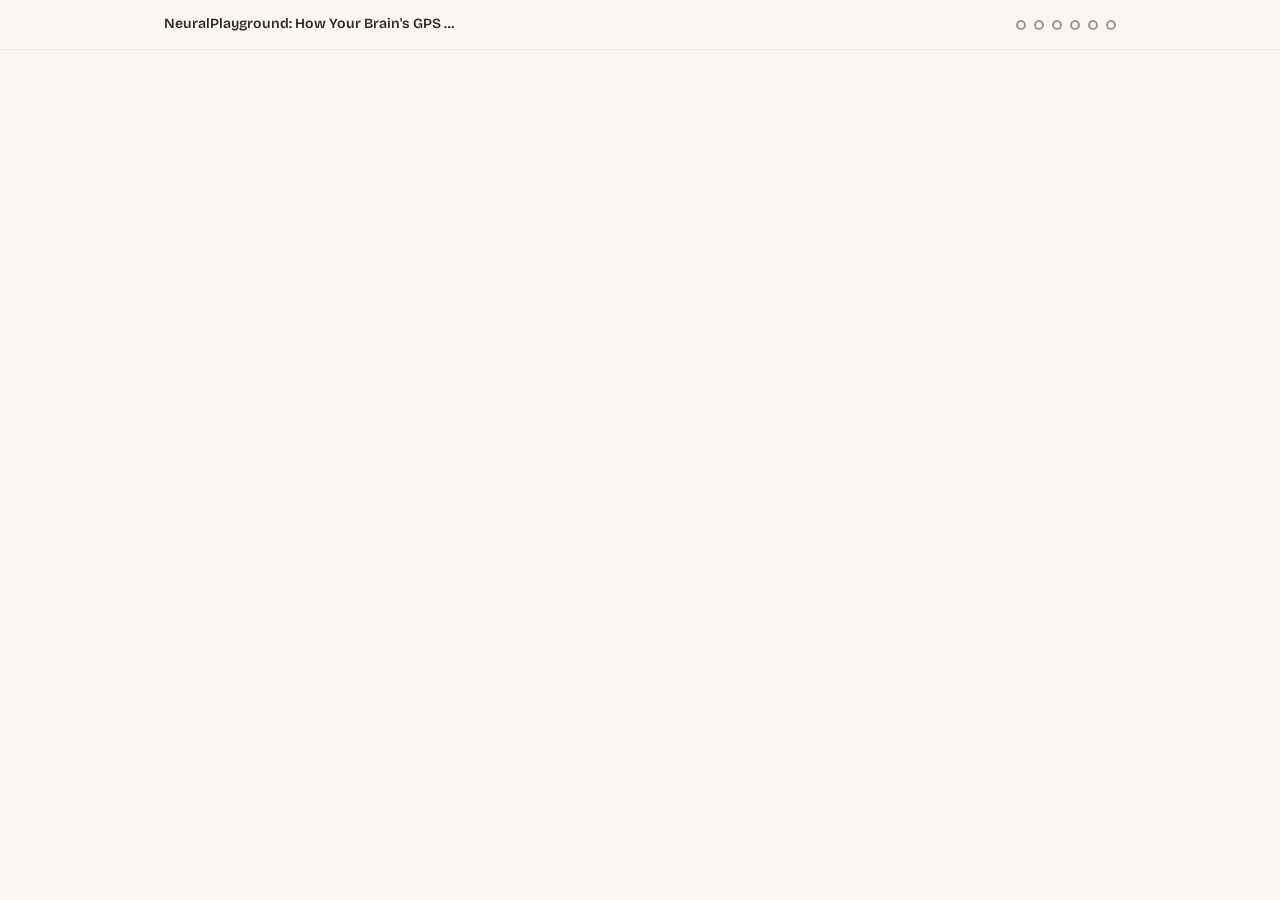
==== neural-playground-course/_base.html @ 26a8af29 "Add complete design system styles for neural playground course - Introduced a new CSS file containin" ====
<!DOCTYPE html>
<html lang="en">
<head>
  <meta charset="UTF-8">
  <meta name="viewport" content="width=device-width, initial-scale=1.0">
  <title>NeuralPlayground: How Your Brain's GPS Works in Code</title>

  <!-- Google Fonts: Bricolage Grotesque · DM Sans · JetBrains Mono -->
  <link rel="preconnect" href="https://fonts.googleapis.com">
  <link rel="preconnect" href="https://fonts.gstatic.com" crossorigin>
  <link href="https://fonts.googleapis.com/css2?family=Bricolage+Grotesque:opsz,wght@12..96,400;12..96,600;12..96,700;12..96,800&family=DM+Sans:ital,opsz,wght@0,9..40,300;0,9..40,400;0,9..40,500;0,9..40,600;0,9..40,700;1,9..40,400;1,9..40,500&family=JetBrains+Mono:wght@400;500;600&display=swap" rel="stylesheet">

  <link rel="stylesheet" href="styles.css">

  <style>
    :root {
      --color-accent:       #2A7B9B;
      --color-accent-hover: #1F6280;
      --color-accent-light: #E4F2F7;
      --color-accent-muted: #5A9DB8;
    }
  </style>

  <script src="main.js" defer></script>
</head>
<body>

  <nav class="nav" id="nav">
    <div class="progress-bar" id="progress-bar" role="progressbar" aria-valuenow="0" aria-valuemin="0" aria-valuemax="100"></div>
    <div class="nav-inner">
      <span class="nav-title">NeuralPlayground: How Your Brain's GPS Works in Code</span>
      <div class="nav-dots" id="nav-dots" role="tablist">
        <button class="nav-dot" data-target="module-1" data-tooltip="Your Brain Has a GPS" role="tab" aria-label="Module 1: Your Brain Has a GPS"></button>
        <button class="nav-dot" data-target="module-2" data-tooltip="Meet the Cast" role="tab" aria-label="Module 2: Meet the Cast"></button>
        <button class="nav-dot" data-target="module-3" data-tooltip="The Heartbeat Loop" role="tab" aria-label="Module 3: The Heartbeat Loop"></button>
        <button class="nav-dot" data-target="module-4" data-tooltip="How Neurons Learn Space" role="tab" aria-label="Module 4: How Neurons Learn Space"></button>
        <button class="nav-dot" data-target="module-5" data-tooltip="Real Rat Data" role="tab" aria-label="Module 5: Real Rat Data"></button>
        <button class="nav-dot" data-target="module-6" data-tooltip="Science at Scale" role="tab" aria-label="Module 6: Science at Scale"></button>
      </div>
    </div>
  </nav>

  <main id="main">
    <!-- modules/*.html content is assembled here by build.sh -->
---- neural-playground-course/styles.css ----
/* =============================================================
   CODEBASE-TO-COURSE — COMPLETE DESIGN SYSTEM
   Copy this file verbatim into the course output directory.
   Never regenerate it — customize only via :root overrides
   in _base.html (accent color only).
   ============================================================= */

/* ── GOOGLE FONTS (loaded via _base.html <head>) ───────────────
   Bricolage Grotesque · DM Sans · JetBrains Mono
   ──────────────────────────────────────────────────────────── */

/* ── DESIGN TOKENS ─────────────────────────────────────────── */
:root {
  /* BACKGROUNDS */
  --color-bg:             #FAF7F2;
  --color-bg-warm:        #F5F0E8;
  --color-bg-code:        #1E1E2E;
  --color-text:           #2C2A28;
  --color-text-secondary: #6B6560;
  --color-text-muted:     #9E9790;
  --color-border:         #E5DFD6;
  --color-border-light:   #EEEBE5;
  --color-surface:        #FFFFFF;
  --color-surface-warm:   #FDF9F3;

  /* ACCENT — overridden per course in _base.html */
  --color-accent:         #D94F30;
  --color-accent-hover:   #C4432A;
  --color-accent-light:   #FDEEE9;
  --color-accent-muted:   #E8836C;

  /* SEMANTIC */
  --color-success:        #2D8B55;
  --color-success-light:  #E8F5EE;
  --color-error:          #C93B3B;
  --color-error-light:    #FDE8E8;
  --color-info:           #2A7B9B;
  --color-info-light:     #E4F2F7;

  /* ACTOR COLORS */
  --color-actor-1:        #D94F30;
  --color-actor-2:        #2A7B9B;
  --color-actor-3:        #7B6DAA;
  --color-actor-4:        #D4A843;
  --color-actor-5:        #2D8B55;

  /* FONTS */
  --font-display: 'Bricolage Grotesque', Georgia, serif;
  --font-body:    'DM Sans', -apple-system, sans-serif;
  --font-mono:    'JetBrains Mono', 'Fira Code', 'Consolas', monospace;

  /* TYPE SCALE */
  --text-xs:   0.75rem;
  --text-sm:   0.875rem;
  --text-base: 1rem;
  --text-lg:   1.125rem;
  --text-xl:   1.25rem;
  --text-2xl:  1.5rem;
  --text-3xl:  1.875rem;
  --text-4xl:  2.25rem;
  --text-5xl:  3rem;
  --text-6xl:  3.75rem;

  /* LINE HEIGHTS */
  --leading-tight:  1.15;
  --leading-snug:   1.3;
  --leading-normal: 1.6;
  --leading-loose:  1.8;

  /* SPACING */
  --space-1:  0.25rem;
  --space-2:  0.5rem;
  --space-3:  0.75rem;
  --space-4:  1rem;
  --space-5:  1.25rem;
  --space-6:  1.5rem;
  --space-8:  2rem;
  --space-10: 2.5rem;
  --space-12: 3rem;
  --space-16: 4rem;
  --space-20: 5rem;
  --space-24: 6rem;

  /* LAYOUT */
  --content-width:      800px;
  --content-width-wide: 1000px;
  --nav-height:         50px;

  /* RADII */
  --radius-sm:   8px;
  --radius-md:   12px;
  --radius-lg:   16px;
  --radius-full: 9999px;

  /* SHADOWS (warm-tinted, never pure black) */
  --shadow-sm: 0 1px 2px rgba(44,42,40,0.05);
  --shadow-md: 0 4px 12px rgba(44,42,40,0.08);
  --shadow-lg: 0 8px 24px rgba(44,42,40,0.10);
  --shadow-xl: 0 16px 48px rgba(44,42,40,0.12);

  /* EASING */
  --ease-out:    cubic-bezier(0.16,1,0.3,1);
  --ease-in-out: cubic-bezier(0.65,0,0.35,1);

  /* DURATIONS */
  --duration-fast:   150ms;
  --duration-normal: 300ms;
  --duration-slow:   500ms;
  --stagger-delay:   120ms;
}

/* ── RESET & BASE ───────────────────────────────────────────── */
*, *::before, *::after { box-sizing: border-box; margin: 0; padding: 0; }

html {
  scroll-snap-type: y proximity;
  scroll-behavior: smooth;
}

body {
  font-family: var(--font-body);
  font-size: var(--text-base);
  color: var(--color-text);
  line-height: var(--leading-normal);
  background: var(--color-bg);
  background-image: radial-gradient(
    ellipse at 20% 50%,
    rgba(217,79,48,0.03) 0%,
    transparent 50%
  );
}

/* ── SCROLLBAR ──────────────────────────────────────────────── */
::-webkit-scrollbar { width: 6px; }
::-webkit-scrollbar-track { background: transparent; }
::-webkit-scrollbar-thumb {
  background: var(--color-border);
  border-radius: var(--radius-full);
}

/* ── CODE GLOBALS ───────────────────────────────────────────── */
pre, code {
  white-space: pre-wrap;
  word-break: break-word;
  overflow-x: hidden;
}
.translation-code::-webkit-scrollbar,
pre::-webkit-scrollbar { display: none; }

/* Catppuccin-inspired syntax highlighting */
.code-keyword  { color: #CBA6F7; }
.code-string   { color: #A6E3A1; }
.code-function { color: #89B4FA; }
.code-comment  { color: #6C7086; }
.code-number   { color: #FAB387; }
.code-property { color: #F9E2AF; }
.code-operator { color: #94E2D5; }
.code-tag      { color: #F38BA8; }
.code-attr     { color: #F9E2AF; }
.code-value    { color: #A6E3A1; }
.code-line     { display: block; }

/* ── NAV ────────────────────────────────────────────────────── */
.nav {
  position: fixed;
  top: 0; left: 0; right: 0;
  height: var(--nav-height);
  z-index: 1000;
  background: rgba(250,247,242,0.92);
  backdrop-filter: blur(8px);
  border-bottom: 1px solid var(--color-border-light);
}

.progress-bar {
  position: absolute;
  bottom: 0; left: 0;
  height: 2px;
  width: 0%;
  background: var(--color-accent);
  transition: width 100ms linear;
}

.nav-inner {
  max-width: var(--content-width-wide);
  margin: 0 auto;
  padding: 0 var(--space-6);
  height: 100%;
  display: flex;
  align-items: center;
  justify-content: space-between;
  gap: var(--space-4);
}

.nav-title {
  font-family: var(--font-display);
  font-size: var(--text-sm);
  font-weight: 600;
  color: var(--color-text);
  white-space: nowrap;
  overflow: hidden;
  text-overflow: ellipsis;
  max-width: 300px;
}

.nav-dots {
  display: flex;
  align-items: center;
  gap: var(--space-2);
}

.nav-dot {
  width: 10px; height: 10px;
  border-radius: 50%;
  border: 2px solid var(--color-text-muted);
  background: transparent;
  cursor: pointer;
  transition: all var(--duration-fast);
  position: relative;
}
.nav-dot::after {
  content: attr(data-tooltip);
  position: absolute;
  top: calc(100% + 6px);
  left: 50%;
  transform: translateX(-50%);
  background: var(--color-bg-code);
  color: #CDD6F4;
  font-family: var(--font-body);
  font-size: var(--text-xs);
  white-space: nowrap;
  padding: var(--space-1) var(--space-3);
  border-radius: var(--radius-sm);
  pointer-events: none;
  opacity: 0;
  transition: opacity var(--duration-fast);
}
.nav-dot:hover::after { opacity: 1; }
.nav-dot.active {
  border-color: var(--color-accent);
  background: var(--color-accent);
  box-shadow: 0 0 0 3px var(--color-accent-light);
}
.nav-dot.visited {
  border-color: var(--color-accent-muted);
  background: var(--color-accent-muted);
}

/* ── MODULE STRUCTURE ───────────────────────────────────────── */
.module {
  min-height: 100dvh;
  min-height: 100vh;
  scroll-snap-align: start;
  padding: var(--space-16) var(--space-6);
  padding-top: calc(var(--nav-height) + var(--space-12));
}

.module-content {
  max-width: var(--content-width);
  margin: 0 auto;
}

.module-header { margin-bottom: var(--space-12); }

.module-number {
  display: block;
  font-family: var(--font-display);
  font-size: var(--text-6xl);
  font-weight: 800;
  color: var(--color-accent);
  opacity: 0.15;
  line-height: 1;
  margin-bottom: var(--space-2);
}

.module-title {
  font-family: var(--font-display);
  font-size: var(--text-4xl);
  font-weight: 700;
  line-height: var(--leading-tight);
  color: var(--color-text);
}

.module-subtitle {
  margin-top: var(--space-3);
  font-size: var(--text-lg);
  color: var(--color-text-secondary);
  line-height: var(--leading-snug);
}

.screen {
  margin-bottom: var(--space-16);
}

.screen-heading {
  font-family: var(--font-display);
  font-size: var(--text-2xl);
  font-weight: 600;
  color: var(--color-text);
  margin-bottom: var(--space-6);
  line-height: var(--leading-snug);
}

p { margin-bottom: var(--space-4); }
p:last-child { margin-bottom: 0; }

/* ── SCROLL ANIMATIONS ──────────────────────────────────────── */
.animate-in {
  opacity: 0;
  transform: translateY(20px);
  transition:
    opacity var(--duration-slow) var(--ease-out),
    transform var(--duration-slow) var(--ease-out);
}
.animate-in.visible {
  opacity: 1;
  transform: translateY(0);
}
.stagger-children > .animate-in {
  transition-delay: calc(var(--stagger-index, 0) * var(--stagger-delay));
}

/* ── TRANSLATION BLOCKS ─────────────────────────────────────── */
.translation-block {
  display: grid;
  grid-template-columns: 1fr 1fr;
  gap: 0;
  border-radius: var(--radius-md);
  overflow: hidden;
  box-shadow: var(--shadow-md);
  margin: var(--space-8) 0;
}

.translation-code {
  background: var(--color-bg-code);
  color: #CDD6F4;
  padding: var(--space-6);
  font-family: var(--font-mono);
  font-size: var(--text-sm);
  line-height: 1.7;
  position: relative;
  overflow-x: hidden;
}

.translation-english {
  background: var(--color-surface-warm);
  padding: var(--space-6);
  font-size: var(--text-sm);
  line-height: 1.7;
  border-left: 3px solid var(--color-accent);
}

.translation-label {
  position: absolute;
  top: var(--space-2);
  right: var(--space-3);
  font-family: var(--font-mono);
  font-size: var(--text-xs);
  text-transform: uppercase;
  letter-spacing: 0.1em;
  opacity: 0.5;
}
.translation-english .translation-label {
  position: static;
  display: block;
  margin-bottom: var(--space-3);
  color: var(--color-text-muted);
}

.translation-lines .tl {
  padding: var(--space-1) 0;
  border-bottom: 1px solid var(--color-border-light);
  color: var(--color-text-secondary);
}
.translation-lines .tl:last-child { border-bottom: none; }

/* ── QUIZ ───────────────────────────────────────────────────── */
.quiz-container {
  background: var(--color-surface);
  border-radius: var(--radius-lg);
  padding: var(--space-8);
  box-shadow: var(--shadow-md);
  margin: var(--space-8) 0;
}

.quiz-question-block { margin-bottom: var(--space-8); }
.quiz-question-block:last-of-type { margin-bottom: 0; }

.quiz-question {
  font-family: var(--font-display);
  font-size: var(--text-lg);
  font-weight: 600;
  margin-bottom: var(--space-4);
  line-height: var(--leading-snug);
}

.quiz-options {
  display: flex;
  flex-direction: column;
  gap: var(--space-2);
}

.quiz-option {
  display: flex;
  align-items: center;
  gap: var(--space-3);
  padding: var(--space-3) var(--space-4);
  border: 2px solid var(--color-border);
  border-radius: var(--radius-sm);
  background: var(--color-surface);
  cursor: pointer;
  width: 100%;
  text-align: left;
  font-family: var(--font-body);
  font-size: var(--text-base);
  transition: border-color var(--duration-fast), background var(--duration-fast);
}
.quiz-option:hover:not(:disabled) { border-color: var(--color-accent-muted); }
.quiz-option.selected { border-color: var(--color-accent); background: var(--color-accent-light); }
.quiz-option.correct  { border-color: var(--color-success); background: var(--color-success-light); }
.quiz-option.incorrect{ border-color: var(--color-error);   background: var(--color-error-light); }
.quiz-option:disabled { cursor: default; }

.quiz-option-radio {
  width: 18px; height: 18px;
  border-radius: 50%;
  border: 2px solid var(--color-border);
  flex-shrink: 0;
  transition: all var(--duration-fast);
}
.quiz-option.selected .quiz-option-radio {
  border-color: var(--color-accent);
  background: var(--color-accent);
  box-shadow: inset 0 0 0 3px white;
}
.quiz-option.correct .quiz-option-radio  { border-color: var(--color-success); background: var(--color-success); box-shadow: inset 0 0 0 3px white; }
.quiz-option.incorrect .quiz-option-radio{ border-color: var(--color-error);   background: var(--color-error);   box-shadow: inset 0 0 0 3px white; }

.quiz-feedback {
  max-height: 0;
  overflow: hidden;
  opacity: 0;
  transition: max-height var(--duration-normal), opacity var(--duration-normal);
  font-size: var(--text-sm);
  border-radius: var(--radius-sm);
}
.quiz-feedback.show {
  max-height: 200px;
  opacity: 1;
  padding: var(--space-3);
  margin-top: var(--space-2);
}
.quiz-feedback.success { background: var(--color-success-light); color: var(--color-success); }
.quiz-feedback.error   { background: var(--color-error-light);   color: var(--color-error); }
.quiz-feedback.warning { background: var(--color-info-light);    color: var(--color-info); }

.quiz-check-btn, .quiz-reset-btn {
  margin-top: var(--space-6);
  padding: var(--space-3) var(--space-6);
  border-radius: var(--radius-sm);
  font-family: var(--font-body);
  font-size: var(--text-sm);
  font-weight: 600;
  cursor: pointer;
  border: none;
  transition: background var(--duration-fast), transform var(--duration-fast);
}
.quiz-check-btn {
  background: var(--color-accent);
  color: white;
  margin-right: var(--space-3);
}
.quiz-check-btn:hover { background: var(--color-accent-hover); transform: translateY(-1px); }
.quiz-reset-btn {
  background: var(--color-surface);
  color: var(--color-text-secondary);
  border: 1px solid var(--color-border);
}
.quiz-reset-btn:hover { border-color: var(--color-accent-muted); }

/* Scenario block */
.scenario-block { margin-bottom: var(--space-6); }
.scenario-context {
  background: var(--color-info-light);
  border-left: 3px solid var(--color-info);
  border-radius: 0 var(--radius-sm) var(--radius-sm) 0;
  padding: var(--space-4);
  margin-bottom: var(--space-4);
}
.scenario-label {
  display: inline-block;
  font-family: var(--font-mono);
  font-size: var(--text-xs);
  text-transform: uppercase;
  letter-spacing: 0.1em;
  color: var(--color-info);
  margin-bottom: var(--space-2);
}

/* ── DRAG AND DROP ──────────────────────────────────────────── */
.dnd-container { margin: var(--space-8) 0; }
.dnd-chips {
  display: flex;
  flex-wrap: wrap;
  gap: var(--space-3);
  margin-bottom: var(--space-6);
}
.dnd-chip {
  padding: var(--space-2) var(--space-4);
  background: var(--color-accent);
  color: white;
  border-radius: var(--radius-full);
  font-size: var(--text-sm);
  font-weight: 600;
  cursor: grab;
  user-select: none;
  transition: opacity var(--duration-fast), transform var(--duration-fast);
}
.dnd-chip:active { cursor: grabbing; transform: scale(1.05); }
.dnd-chip.dragging { opacity: 0.4; }
.dnd-chip.placed { opacity: 0.3; pointer-events: none; }

.dnd-zones { display: flex; flex-direction: column; gap: var(--space-4); }
.dnd-zone {
  border: 1px solid var(--color-border);
  border-radius: var(--radius-md);
  padding: var(--space-4);
  background: var(--color-surface);
}
.dnd-zone-label { font-size: var(--text-sm); color: var(--color-text-secondary); margin-bottom: var(--space-3); }
.dnd-zone-target {
  min-height: 40px;
  border: 2px dashed var(--color-border);
  border-radius: var(--radius-sm);
  display: flex;
  align-items: center;
  justify-content: center;
  font-size: var(--text-sm);
  color: var(--color-text-muted);
  transition: border-color var(--duration-fast), background var(--duration-fast);
}
.dnd-zone-target.drag-over { border-color: var(--color-accent); background: var(--color-accent-light); }
.dnd-zone-target.correct-placed { border-color: var(--color-success); background: var(--color-success-light); color: var(--color-success); font-weight: 600; }
.dnd-zone-target.incorrect-placed{ border-color: var(--color-error); background: var(--color-error-light); }
.touch-ghost {
  padding: var(--space-2) var(--space-4);
  background: var(--color-accent);
  color: white;
  border-radius: var(--radius-full);
  font-size: var(--text-sm);
  font-weight: 600;
  opacity: 0.85;
  pointer-events: none;
}

/* ── GROUP CHAT ─────────────────────────────────────────────── */
.chat-window {
  background: var(--color-surface);
  border-radius: var(--radius-lg);
  box-shadow: var(--shadow-md);
  overflow: hidden;
  margin: var(--space-8) 0;
}

.chat-messages {
  padding: var(--space-6);
  display: flex;
  flex-direction: column;
  gap: var(--space-4);
  min-height: 200px;
}

.chat-message {
  display: flex;
  align-items: flex-end;
  gap: var(--space-3);
  animation: fadeSlideUp 0.3s var(--ease-out);
}

.chat-avatar {
  width: 36px; height: 36px;
  border-radius: 50%;
  display: flex;
  align-items: center;
  justify-content: center;
  font-family: var(--font-display);
  font-size: var(--text-sm);
  font-weight: 700;
  color: white;
  flex-shrink: 0;
}

.chat-bubble {
  max-width: 75%;
  background: var(--color-bg-warm);
  border-radius: var(--radius-md) var(--radius-md) var(--radius-md) 4px;
  padding: var(--space-3) var(--space-4);
}

.chat-sender {
  display: block;
  font-size: var(--text-xs);
  font-weight: 700;
  margin-bottom: var(--space-1);
  font-family: var(--font-mono);
  text-transform: uppercase;
  letter-spacing: 0.05em;
}

.chat-bubble p {
  font-size: var(--text-sm);
  margin: 0;
  line-height: var(--leading-normal);
}

.chat-typing {
  display: flex;
  align-items: center;
  gap: var(--space-3);
  padding: 0 var(--space-6) var(--space-4);
}

.chat-typing-dots {
  display: flex;
  gap: var(--space-1);
  background: var(--color-bg-warm);
  padding: var(--space-3) var(--space-4);
  border-radius: var(--radius-md);
}

.typing-dot {
  width: 8px; height: 8px;
  border-radius: 50%;
  background: var(--color-text-muted);
  animation: typingBounce 1.4s infinite;
}
.typing-dot:nth-child(2) { animation-delay: 0.2s; }
.typing-dot:nth-child(3) { animation-delay: 0.4s; }

.chat-controls {
  padding: var(--space-4) var(--space-6);
  border-top: 1px solid var(--color-border-light);
  display: flex;
  align-items: center;
  gap: var(--space-3);
  background: var(--color-surface-warm);
}
.chat-progress {
  margin-left: auto;
  font-size: var(--text-xs);
  color: var(--color-text-muted);
  font-family: var(--font-mono);
}

/* ── FLOW / DATA FLOW ANIMATION ─────────────────────────────── */
.flow-animation {
  position: relative;
  background: var(--color-surface);
  border-radius: var(--radius-lg);
  padding: var(--space-8);
  box-shadow: var(--shadow-md);
  margin: var(--space-8) 0;
}

.flow-actors {
  display: flex;
  justify-content: space-around;
  align-items: center;
  gap: var(--space-4);
  margin-bottom: var(--space-8);
  flex-wrap: wrap;
}

.flow-actor {
  display: flex;
  flex-direction: column;
  align-items: center;
  gap: var(--space-2);
  transition: all var(--duration-normal) var(--ease-out);
}

.flow-actor-icon {
  width: 56px; height: 56px;
  border-radius: var(--radius-md);
  background: var(--color-bg-warm);
  border: 2px solid var(--color-border);
  display: flex;
  align-items: center;
  justify-content: center;
  font-family: var(--font-display);
  font-size: var(--text-xl);
  font-weight: 700;
  transition: all var(--duration-normal) var(--ease-out);
}

.flow-actor span {
  font-size: var(--text-xs);
  color: var(--color-text-secondary);
  font-family: var(--font-mono);
  text-align: center;
}

.flow-actor.active .flow-actor-icon {
  border-color: var(--color-accent);
  background: var(--color-accent-light);
  box-shadow: 0 0 0 3px var(--color-accent-light), 0 0 20px rgba(217,79,48,0.15);
  transform: scale(1.1);
}

.flow-packet {
  width: 16px; height: 16px;
  border-radius: 50%;
  background: var(--color-accent);
  position: absolute;
  pointer-events: none;
  display: none;
  box-shadow: 0 0 8px rgba(217,79,48,0.5);
}

.flow-step-label {
  text-align: center;
  font-size: var(--text-sm);
  color: var(--color-text-secondary);
  min-height: 2.5em;
  padding: var(--space-3) var(--space-4);
  background: var(--color-bg-warm);
  border-radius: var(--radius-sm);
  margin-bottom: var(--space-6);
  line-height: var(--leading-normal);
}

.flow-controls {
  display: flex;
  align-items: center;
  gap: var(--space-3);
}
.flow-progress {
  margin-left: auto;
  font-size: var(--text-xs);
  color: var(--color-text-muted);
  font-family: var(--font-mono);
}

/* ── ARCHITECTURE DIAGRAM ───────────────────────────────────── */
.arch-diagram {
  background: var(--color-surface);
  border-radius: var(--radius-lg);
  padding: var(--space-8);
  box-shadow: var(--shadow-md);
  margin: var(--space-8) 0;
}
.arch-zone {
  border: 1px dashed var(--color-border);
  border-radius: var(--radius-md);
  padding: var(--space-6);
  margin-bottom: var(--space-4);
}
.arch-zone-label {
  font-family: var(--font-mono);
  font-size: var(--text-xs);
  text-transform: uppercase;
  letter-spacing: 0.1em;
  color: var(--color-text-muted);
  margin-bottom: var(--space-4);
}
.arch-component {
  display: inline-flex;
  flex-direction: column;
  align-items: center;
  gap: var(--space-2);
  padding: var(--space-4);
  background: var(--color-surface-warm);
  border: 1px solid var(--color-border);
  border-radius: var(--radius-md);
  cursor: pointer;
  margin: var(--space-2);
  transition: all var(--duration-fast);
  font-size: var(--text-sm);
}
.arch-component:hover, .arch-component.active {
  border-color: var(--color-accent);
  background: var(--color-accent-light);
  transform: translateY(-2px);
  box-shadow: var(--shadow-sm);
}
.arch-icon { font-size: 1.5rem; }
.arch-description {
  margin-top: var(--space-4);
  padding: var(--space-4);
  background: var(--color-bg-warm);
  border-radius: var(--radius-sm);
  font-size: var(--text-sm);
  color: var(--color-text-secondary);
  min-height: 2.5em;
}

/* ── LAYER TOGGLE ───────────────────────────────────────────── */
.layer-demo { margin: var(--space-8) 0; }
.layer-tabs {
  display: flex;
  gap: var(--space-2);
  margin-bottom: var(--space-4);
}
.layer-tab {
  padding: var(--space-2) var(--space-5);
  border-radius: var(--radius-sm);
  border: 1px solid var(--color-border);
  background: var(--color-surface);
  font-family: var(--font-mono);
  font-size: var(--text-sm);
  cursor: pointer;
  transition: all var(--duration-fast);
}
.layer-tab.active {
  background: var(--color-accent);
  color: white;
  border-color: var(--color-accent);
}
.layer-viewport {
  border-radius: var(--radius-md);
  overflow: hidden;
  border: 1px solid var(--color-border);
}
.layer-description {
  margin-top: var(--space-3);
  font-size: var(--text-sm);
  color: var(--color-text-secondary);
}

/* ── BUG CHALLENGE ──────────────────────────────────────────── */
.bug-challenge {
  background: var(--color-surface);
  border-radius: var(--radius-lg);
  padding: var(--space-8);
  box-shadow: var(--shadow-md);
  margin: var(--space-8) 0;
}
.bug-challenge h3 {
  font-family: var(--font-display);
  font-size: var(--text-lg);
  font-weight: 600;
  margin-bottom: var(--space-4);
}
.bug-code {
  background: var(--color-bg-code);
  border-radius: var(--radius-md);
  overflow: hidden;
  margin-bottom: var(--space-4);
}
.bug-line {
  display: flex;
  align-items: center;
  gap: var(--space-3);
  padding: var(--space-2) var(--space-4);
  cursor: pointer;
  transition: background var(--duration-fast);
}
.bug-line:hover { background: rgba(255,255,255,0.05); }
.bug-line.correct  { background: rgba(45,139,85,0.2); }
.bug-line.incorrect{ background: rgba(201,59,59,0.2); }
.line-num {
  font-family: var(--font-mono);
  font-size: var(--text-sm);
  color: #6C7086;
  min-width: 1.5em;
  text-align: right;
  user-select: none;
}
.bug-line code {
  font-family: var(--font-mono);
  font-size: var(--text-sm);
  color: #CDD6F4;
}
.bug-feedback {
  max-height: 0;
  overflow: hidden;
  opacity: 0;
  transition: max-height var(--duration-normal), opacity var(--duration-normal);
  font-size: var(--text-sm);
  border-radius: var(--radius-sm);
}
.bug-feedback.show {
  max-height: 200px;
  opacity: 1;
  padding: var(--space-3);
}
.bug-feedback.success { background: var(--color-success-light); color: var(--color-success); }
.bug-feedback.error   { background: var(--color-error-light);   color: var(--color-error); }

/* ── CALLOUT BOXES ──────────────────────────────────────────── */
.callout {
  display: flex;
  gap: var(--space-4);
  padding: var(--space-5);
  border-radius: var(--radius-md);
  margin: var(--space-6) 0;
  border-left: 4px solid;
}
.callout-accent  { background: var(--color-accent-light);  border-color: var(--color-accent); }
.callout-info    { background: var(--color-info-light);    border-color: var(--color-info); }
.callout-warning { background: var(--color-error-light);   border-color: var(--color-error); }

.callout-icon { font-size: 1.25rem; flex-shrink: 0; margin-top: 2px; }
.callout-title { display: block; font-weight: 700; margin-bottom: var(--space-1); }
.callout-content p { font-size: var(--text-sm); margin: 0; color: var(--color-text-secondary); }

/* ── PATTERN / FEATURE CARDS ────────────────────────────────── */
.pattern-cards {
  display: grid;
  grid-template-columns: repeat(auto-fit, minmax(220px, 1fr));
  gap: var(--space-4);
  margin: var(--space-6) 0;
}
.pattern-card {
  background: var(--color-surface);
  border-radius: var(--radius-md);
  padding: var(--space-6);
  box-shadow: var(--shadow-sm);
  border-top: 3px solid var(--color-accent);
  transition: transform var(--duration-normal) var(--ease-out), box-shadow var(--duration-normal);
}
.pattern-card:hover { transform: translateY(-4px); box-shadow: var(--shadow-md); }
.pattern-icon {
  width: 40px; height: 40px;
  border-radius: var(--radius-sm);
  display: flex;
  align-items: center;
  justify-content: center;
  font-size: 1.1rem;
  margin-bottom: var(--space-3);
}
.pattern-title {
  font-family: var(--font-display);
  font-size: var(--text-base);
  font-weight: 700;
  margin-bottom: var(--space-2);
}
.pattern-desc {
  font-size: var(--text-sm);
  color: var(--color-text-secondary);
  line-height: var(--leading-normal);
  margin: 0;
}

/* ── FLOW DIAGRAMS (static) ─────────────────────────────────── */
.flow-steps {
  display: flex;
  align-items: center;
  gap: var(--space-3);
  flex-wrap: wrap;
  margin: var(--space-6) 0;
}
.flow-step {
  display: flex;
  flex-direction: column;
  align-items: center;
  gap: var(--space-2);
  text-align: center;
}
.flow-step-num {
  width: 40px; height: 40px;
  border-radius: 50%;
  background: var(--color-accent);
  color: white;
  font-family: var(--font-display);
  font-weight: 700;
  display: flex;
  align-items: center;
  justify-content: center;
}
.flow-step p { font-size: var(--text-sm); color: var(--color-text-secondary); max-width: 120px; margin: 0; }
.flow-arrow {
  font-size: var(--text-xl);
  color: var(--color-text-muted);
  flex-shrink: 0;
}

/* ── BADGE / CONFIG LIST ────────────────────────────────────── */
.badge-list {
  display: flex;
  flex-direction: column;
  gap: var(--space-2);
  margin: var(--space-6) 0;
}
.badge-item {
  display: flex;
  align-items: center;
  gap: var(--space-4);
  padding: var(--space-3) var(--space-4);
  border: 1px solid var(--color-border-light);
  border-radius: var(--radius-sm);
  background: var(--color-surface);
  transition: border-color var(--duration-fast);
}
.badge-item:hover { border-color: var(--color-accent-muted); }
.badge-code {
  font-family: var(--font-mono);
  font-size: var(--text-sm);
  background: var(--color-bg-code);
  color: #CBA6F7;
  padding: var(--space-1) var(--space-3);
  border-radius: var(--radius-sm);
  white-space: nowrap;
}
.badge-desc {
  font-size: var(--text-sm);
  color: var(--color-text-secondary);
}

/* ── GLOSSARY TOOLTIPS ──────────────────────────────────────── */
.term {
  border-bottom: 1.5px dashed var(--color-accent-muted);
  cursor: pointer;
}
.term:hover, .term.active {
  border-bottom-color: var(--color-accent);
  color: var(--color-accent);
}
.term-tooltip {
  position: fixed;
  background: var(--color-bg-code);
  color: #CDD6F4;
  padding: var(--space-3) var(--space-4);
  border-radius: var(--radius-sm);
  font-size: var(--text-sm);
  font-family: var(--font-body);
  line-height: var(--leading-normal);
  width: max(200px, min(320px, 80vw));
  box-shadow: var(--shadow-lg);
  pointer-events: none;
  opacity: 0;
  transition: opacity var(--duration-fast);
  z-index: 10000;
}
.term-tooltip::after {
  content: '';
  position: absolute;
  top: 100%;
  left: 50%;
  transform: translateX(-50%);
  border: 6px solid transparent;
  border-top-color: var(--color-bg-code);
}
.term-tooltip.visible { opacity: 1; }
.term-tooltip.flip::after {
  top: auto;
  bottom: 100%;
  border-top-color: transparent;
  border-bottom-color: var(--color-bg-code);
}

/* ── VISUAL FILE TREE ───────────────────────────────────────── */
.file-tree {
  font-family: var(--font-mono);
  font-size: var(--text-sm);
  margin: var(--space-6) 0;
}
.ft-folder, .ft-file {
  padding: var(--space-2) var(--space-3);
  border-left: 2px solid var(--color-border-light);
  margin-left: var(--space-4);
}
.ft-folder > .ft-name { color: var(--color-accent); font-weight: 600; }
.ft-folder > .ft-name::before { content: '📁 '; }
.ft-file > .ft-name::before { content: '📄 '; }
.ft-desc {
  color: var(--color-text-secondary);
  font-family: var(--font-body);
  margin-left: var(--space-2);
  font-size: var(--text-xs);
}
.ft-children { margin-left: var(--space-4); }

/* ── ICON-LABEL ROWS ────────────────────────────────────────── */
.icon-rows {
  display: flex;
  flex-direction: column;
  gap: var(--space-4);
  margin: var(--space-6) 0;
}
.icon-row {
  display: flex;
  align-items: center;
  gap: var(--space-4);
  padding: var(--space-4);
  background: var(--color-surface);
  border-radius: var(--radius-md);
  box-shadow: var(--shadow-sm);
}
.icon-row strong { display: block; font-weight: 600; }
.icon-row p { margin: var(--space-1) 0 0; color: var(--color-text-secondary); font-size: var(--text-sm); }
.icon-circle {
  width: 48px; height: 48px;
  border-radius: 50%;
  display: flex;
  align-items: center;
  justify-content: center;
  font-size: 1.25rem;
  flex-shrink: 0;
}

/* ── NUMBERED STEP CARDS ────────────────────────────────────── */
.step-cards {
  display: flex;
  flex-direction: column;
  gap: var(--space-3);
  margin: var(--space-6) 0;
}
.step-card {
  display: flex;
  align-items: flex-start;
  gap: var(--space-4);
  padding: var(--space-4) var(--space-5);
  background: var(--color-surface);
  border-radius: var(--radius-md);
  border-left: 3px solid var(--color-accent);
  box-shadow: var(--shadow-sm);
}
.step-num {
  width: 32px; height: 32px;
  border-radius: 50%;
  background: var(--color-accent);
  color: white;
  font-weight: 700;
  display: flex;
  align-items: center;
  justify-content: center;
  font-family: var(--font-display);
  flex-shrink: 0;
}
.step-body strong { display: block; font-weight: 600; margin-bottom: var(--space-1); }
.step-body p { margin: 0; color: var(--color-text-secondary); font-size: var(--text-sm); }

/* ── SHARED BUTTON STYLE ────────────────────────────────────── */
.btn {
  padding: var(--space-2) var(--space-5);
  border-radius: var(--radius-sm);
  border: 1px solid var(--color-border);
  background: var(--color-surface);
  font-family: var(--font-body);
  font-size: var(--text-sm);
  font-weight: 600;
  cursor: pointer;
  transition: all var(--duration-fast);
  color: var(--color-text-secondary);
}
.btn:hover { border-color: var(--color-accent-muted); color: var(--color-accent); }
.btn-primary {
  background: var(--color-accent);
  color: white;
  border-color: var(--color-accent);
}
.btn-primary:hover { background: var(--color-accent-hover); border-color: var(--color-accent-hover); color: white; }

/* ── RESPONSIVE ─────────────────────────────────────────────── */
@media (max-width: 768px) {
  :root {
    --text-4xl: 1.875rem;
    --text-5xl: 2.25rem;
    --text-6xl: 3rem;
  }
  .translation-block { grid-template-columns: 1fr; }
  .translation-english { border-left: none; border-top: 3px solid var(--color-accent); }
  .pattern-cards { grid-template-columns: 1fr 1fr; }
}

@media (max-width: 480px) {
  :root {
    --text-4xl: 1.5rem;
    --text-5xl: 1.875rem;
    --text-6xl: 2.25rem;
  }
  .module { padding: var(--space-8) var(--space-4); }
  .pattern-cards { grid-template-columns: 1fr; }
  .flow-steps { flex-direction: column; }
  .flow-arrow { transform: rotate(90deg); }
  .nav-title { max-width: 140px; }
}

/* ── KEYFRAMES ──────────────────────────────────────────────── */
@keyframes fadeSlideUp {
  from { opacity: 0; transform: translateY(12px); }
  to   { opacity: 1; transform: translateY(0); }
}

@keyframes typingBounce {
  0%, 60%, 100% { transform: translateY(0); }
  30%           { transform: translateY(-6px); }
}

@keyframes packetMove {
  from { left: var(--packet-from-x); top: var(--packet-from-y); opacity: 0; }
  20%  { opacity: 1; }
  80%  { opacity: 1; }
  to   { left: var(--packet-to-x);   top: var(--packet-to-y);   opacity: 0; }
}
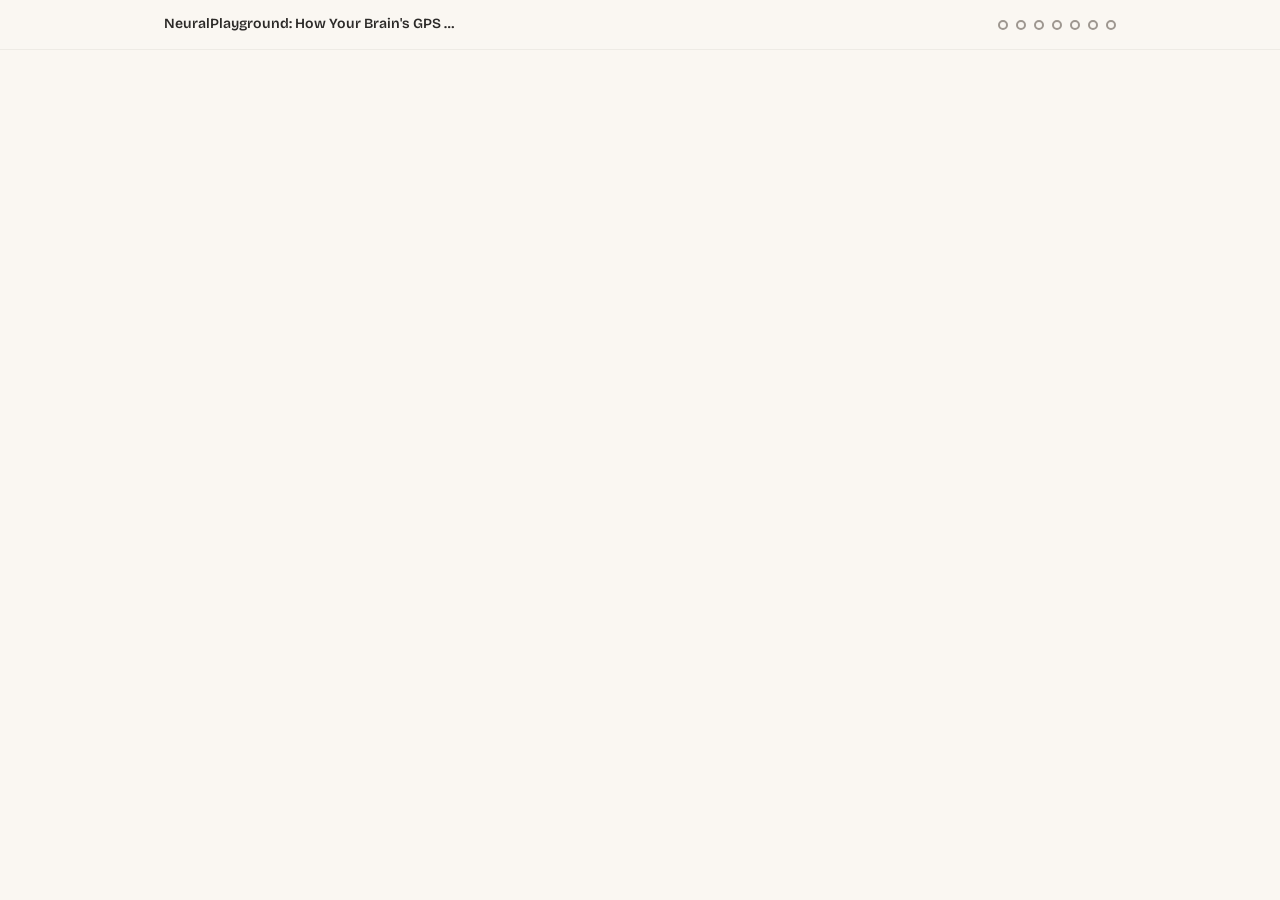
==== commit 8526e2fe: "Add TD(0) learning to Whittington2020 agent and update model architecture - Implemented temporal dif" ====
--- a/neural-playground-course/_base.html
+++ b/neural-playground-course/_base.html
@@ -36,6 +36,7 @@
         <button class="nav-dot" data-target="module-4" data-tooltip="How Neurons Learn Space" role="tab" aria-label="Module 4: How Neurons Learn Space"></button>
         <button class="nav-dot" data-target="module-5" data-tooltip="Real Rat Data" role="tab" aria-label="Module 5: Real Rat Data"></button>
         <button class="nav-dot" data-target="module-6" data-tooltip="Science at Scale" role="tab" aria-label="Module 6: Science at Scale"></button>
+        <button class="nav-dot" data-target="module-7" data-tooltip="Teaching the TEM to Want" role="tab" aria-label="Module 7: Teaching the TEM to Want"></button>
       </div>
     </div>
   </nav>
